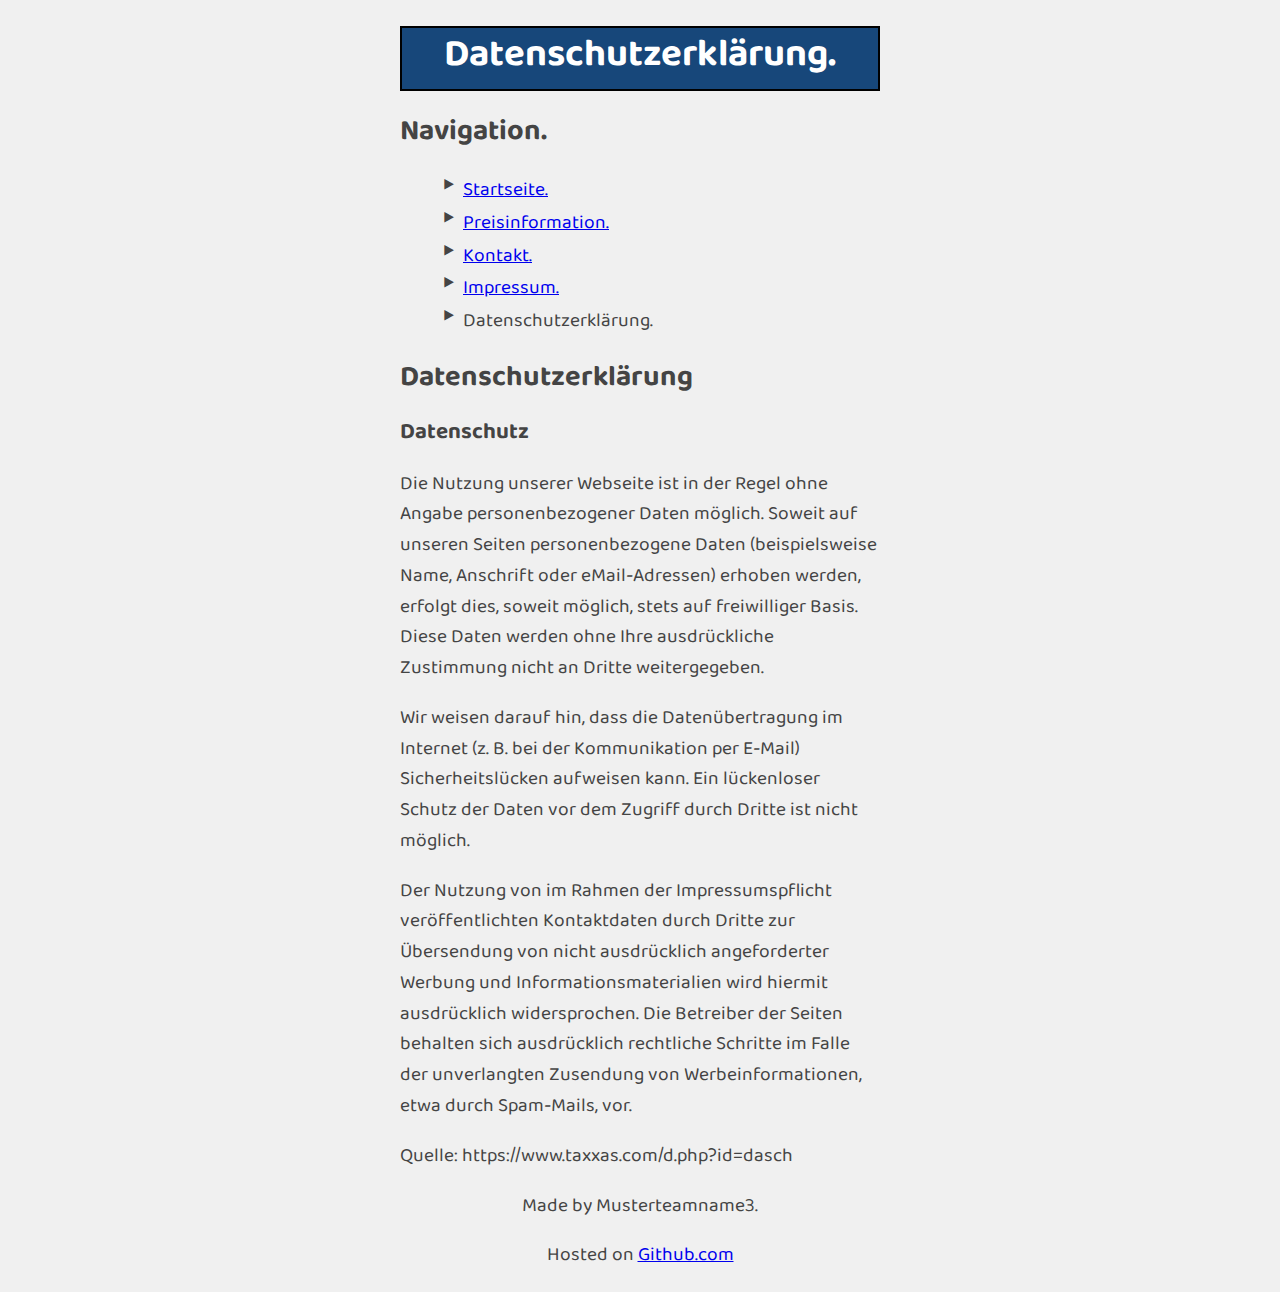
==== datenschutz.html @ 557ee3d4 "initial" ====
<!DOCTYPE html>
<html lang="de">

<head>
    <meta charset="utf-8">
    <meta name="author" content="Musterteamname3">
    <meta name="description" content="Musterteamname3 UML-Schulung Datenschutzerklärung">
    <meta name="viewport" content="width=device-width, initial-scale=1">
    <link rel="shortcut icon" type="image/x-icon" href="favicon.ico">
    <title>Musterteamname3 UML-Schulung - Datenschutzerklärung</title>
    <link href="style.css" rel="stylesheet">
    <script src="script.js"></script>
</head>

<body>
    <header>
        <h1>Datenschutzerklärung.</h1>
    </header>
    <nav>
        <h2>Navigation.</h2>
        <ul>
            <li><a href="index.html">Startseite.</a></li>
            <li><a href="preis.html">Preisinformation.</a></li>
            <li><a href="kontakt.html">Kontakt.</a></li>
            <li><a href="impressum.html">Impressum.</a></li>
            <li>Datenschutzerklärung.</li>
        </ul>
    </nav>
    <main>
        <h2>Datenschutzerklärung</h2>
        <h3>Datenschutz</h3>
        <p>Die Nutzung unserer Webseite ist in der Regel ohne Angabe personenbezogener Daten möglich. Soweit auf unseren
            Seiten personenbezogene Daten (beispielsweise Name, Anschrift oder eMail-Adressen) erhoben werden, erfolgt
            dies, soweit möglich, stets auf freiwilliger Basis. Diese Daten werden ohne Ihre ausdrückliche Zustimmung
            nicht an Dritte weitergegeben.</p>

        <p>Wir weisen darauf hin, dass die Datenübertragung im Internet (z. B. bei der Kommunikation per E-Mail)
            Sicherheitslücken aufweisen kann. Ein lückenloser Schutz der Daten vor dem Zugriff durch Dritte ist nicht
            möglich.</p>

        <p>Der Nutzung von im Rahmen der Impressumspflicht veröffentlichten Kontaktdaten durch Dritte zur Übersendung
            von nicht ausdrücklich angeforderter Werbung und Informationsmaterialien wird hiermit ausdrücklich
            widersprochen. Die Betreiber der Seiten behalten sich ausdrücklich rechtliche Schritte im Falle der
            unverlangten Zusendung von Werbeinformationen, etwa durch Spam-Mails, vor.</p>

        <p>Quelle: https://www.taxxas.com/d.php?id=dasch</p>

    </main>
    <footer>
        <p>Made by Musterteamname3.</p>
        <p>Hosted on <a href="https://github.com/HadiSalehWeb/ITSchulung" target="_blank">Github.com</a></p>
    </footer>
</body>

</html>
---- style.css ----
@import url('https://fonts.googleapis.com/css2?family=Baloo+Bhaina+2&display=swap');

body {
    background-color:#f0f0f0;
    margin: auto;
    max-width: 25em;
    line-height: 1.6em;
    font-size: 1.2em;
    color: #444;
    font-family: 'Baloo Bhaina 2', cursive;
    text-decoration: none;
}

h1, h2, h3 {
    line-height: 1.2em;
}

h1 {
    color:white;
    font-size: 2em;
    border-top: #000000 2px solid;
	border-left: #000000 2px solid;
	border-right: #000000 2px solid;
	border-bottom: #000000 2px solid;
	padding: 0.2em;
	max-width: 25em;
	background-color: #17477a;
}

.tablehead {
    font-size: 1.2em;
    text-decoration-line: underline;
    max-width: 12.5em;
    padding: 1.2em;
}

.tabledata {
    text-align: center;
    padding: 0.2em;
    border-bottom: #303030 2px dotted;
}

ul {
    list-style: none;
}

ul li:before{
    font-size: 1.5em;
    content: "\2023 \0020";
}

figure {
	margin-left:9em;
}

header, footer {
    text-align: center;
}
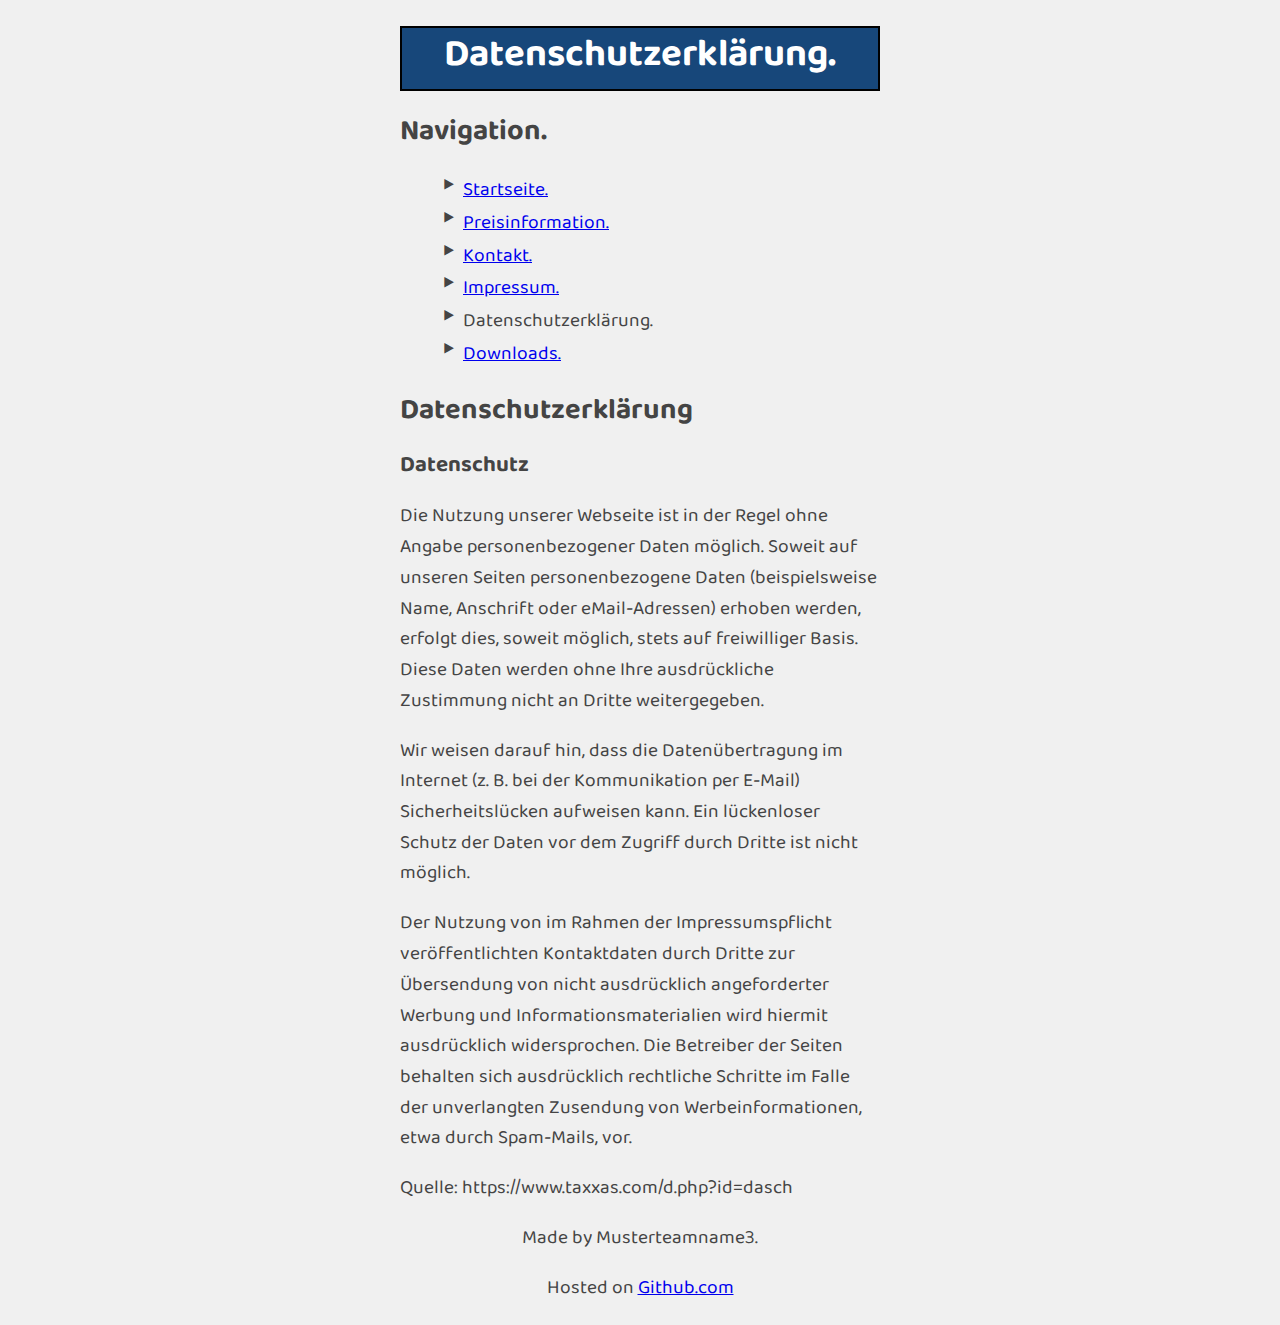
==== commit 8eefed21: "added pdf downloads" ====
--- a/datenschutz.html
+++ b/datenschutz.html
@@ -24,6 +24,7 @@
             <li><a href="kontakt.html">Kontakt.</a></li>
             <li><a href="impressum.html">Impressum.</a></li>
             <li>Datenschutzerklärung.</li>
+            <li><a href="Downloads.html">Downloads.</a></li>
         </ul>
     </nav>
     <main>
--- a/style.css
+++ b/style.css
@@ -56,3 +56,10 @@
 header, footer {
     text-align: center;
 }
+
+.pdf-list li {
+    list-style-type: none;
+}
+.pdf-list li:before{
+    content: "";
+}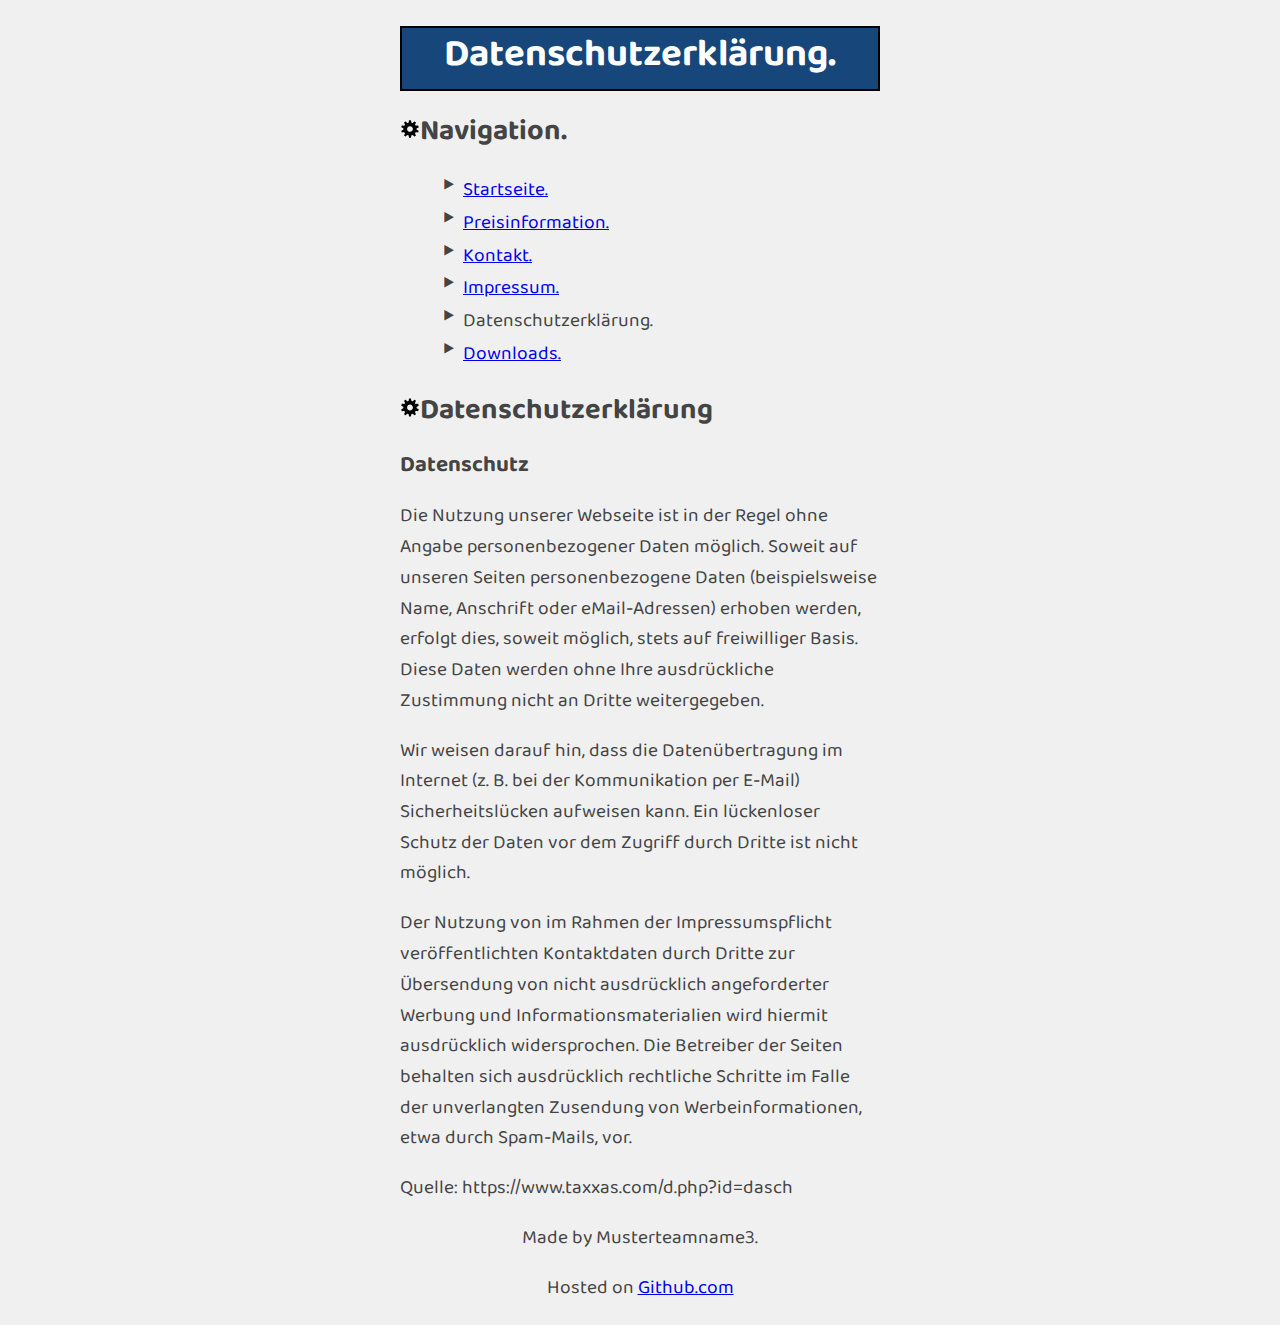
==== commit 9541aac5: "changed repo link" ====
--- a/datenschutz.html
+++ b/datenschutz.html
@@ -24,7 +24,7 @@
             <li><a href="kontakt.html">Kontakt.</a></li>
             <li><a href="impressum.html">Impressum.</a></li>
             <li>Datenschutzerklärung.</li>
-            <li><a href="Downloads.html">Downloads.</a></li>
+            <li><a href="downloads.html">Downloads.</a></li>
         </ul>
     </nav>
     <main>
@@ -49,7 +49,7 @@
     </main>
     <footer>
         <p>Made by Musterteamname3.</p>
-        <p>Hosted on <a href="https://github.com/HadiSalehWeb/ITSchulung" target="_blank">Github.com</a></p>
+        <p>Hosted on <a href="https://github.com/HadiSalehWeb/ITSchulung-CSS" target="_blank">Github.com</a></p>
     </footer>
 </body>
 
--- a/style.css
+++ b/style.css
@@ -60,6 +60,16 @@
 .pdf-list li {
     list-style-type: none;
 }
+
 .pdf-list li:before{
     content: "";
+}
+
+h2:before {
+    display: inline-block;
+    content: '  ';
+    background-image: url('gear.svg');
+    background-size: 0.7em 0.7em;
+    height: 0.7em;
+    width: 0.7em;
 }